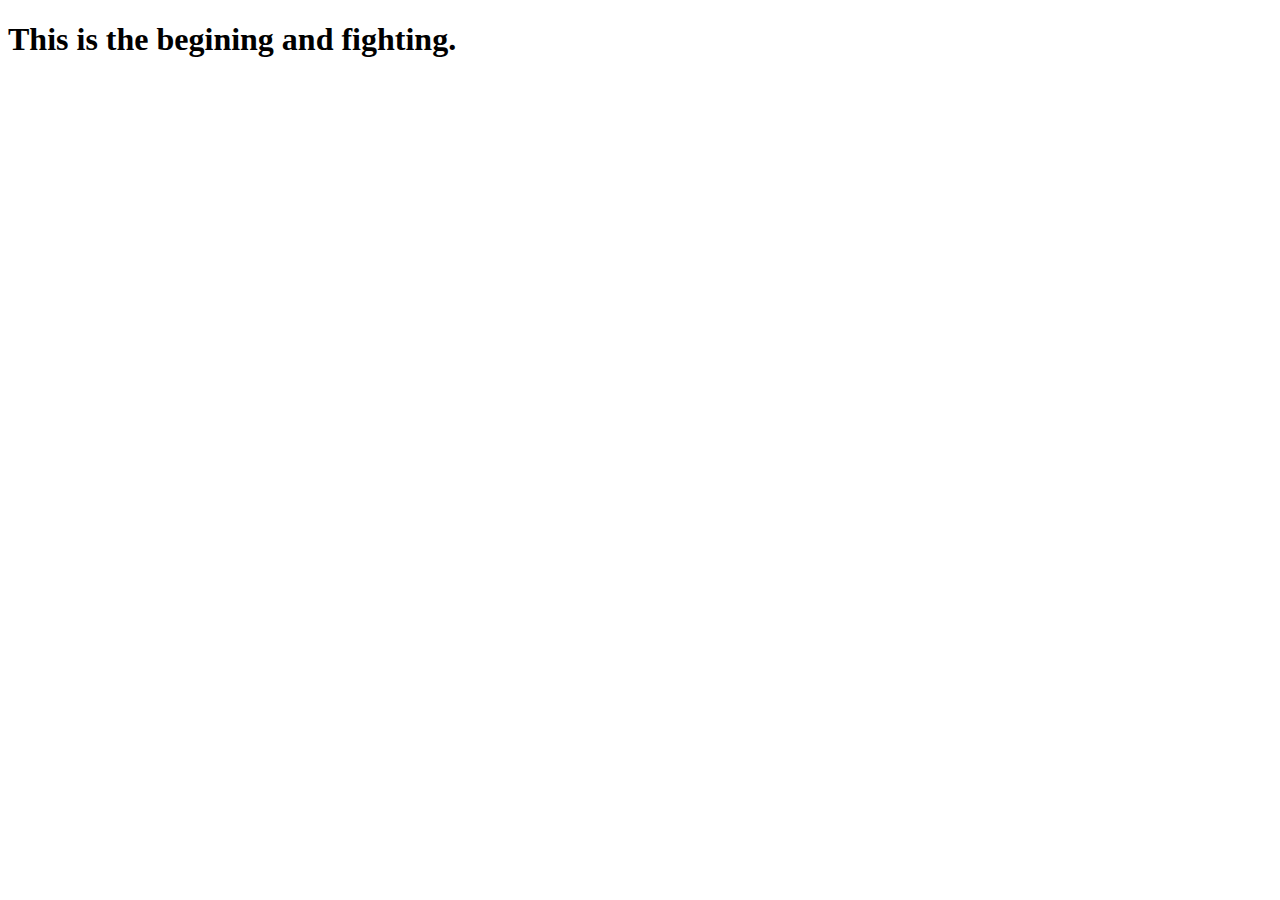
==== 02-FundamentalsP2/index.html @ 9e45e426 "fundamentals02 c1" ====
<!DOCTYPE html>
<html lang="en">
<head>

    <script src="home.js"></script>

    <meta charset="UTF-8">
    <meta http-equiv="X-UA-Compatible" content="IE=edge">
    <meta name="viewport" content="width=device-width, initial-scale=1.0">
    <title>NewJavaScript</title>
</head>
<body>
    <h1>This is the begining and fighting.</h1>
    
</body>
<script>
    // alert("HELLO WORLD");
    // console.log("Hello");
</script>
</html>
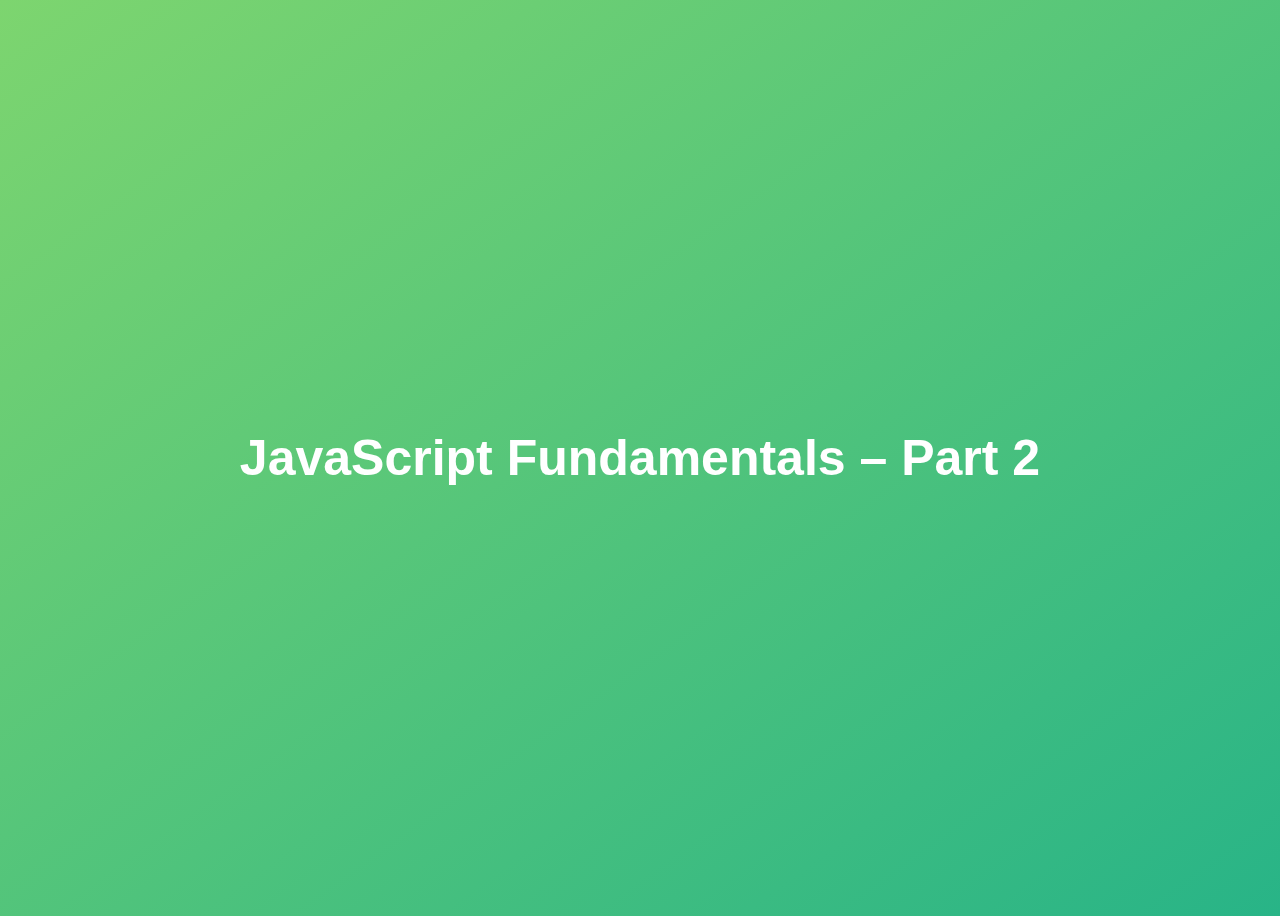
==== commit 431bdfc8: "fundamentals02 c6" ====
--- a/02-FundamentalsP2/index.html
+++ b/02-FundamentalsP2/index.html
@@ -1,20 +1,30 @@
 <!DOCTYPE html>
 <html lang="en">
-<head>
-
+  <head>
+    <meta charset="UTF-8" />
+    <meta name="viewport" content="width=device-width, initial-scale=1.0" />
+    <meta http-equiv="X-UA-Compatible" content="ie=edge" />
+    <title>JavaScript Fundamentals – Part 2</title>
+    <style>
+      body {
+        height: 100vh;
+        display: flex;
+        align-items: center;
+        background: linear-gradient(to top left, #28b487, #7dd56f);
+      }
+      h1 {
+        font-family: sans-serif;
+        font-size: 50px;
+        line-height: 1.3;
+        width: 100%;
+        padding: 30px;
+        text-align: center;
+        color: white;
+      }
+    </style>
+  </head>
+  <body>
+    <h1>JavaScript Fundamentals – Part 2</h1>
     <script src="home.js"></script>
-
-    <meta charset="UTF-8">
-    <meta http-equiv="X-UA-Compatible" content="IE=edge">
-    <meta name="viewport" content="width=device-width, initial-scale=1.0">
-    <title>NewJavaScript</title>
-</head>
-<body>
-    <h1>This is the begining and fighting.</h1>
-    
-</body>
-<script>
-    // alert("HELLO WORLD");
-    // console.log("Hello");
-</script>
-</html>+  </body>
+</html>
